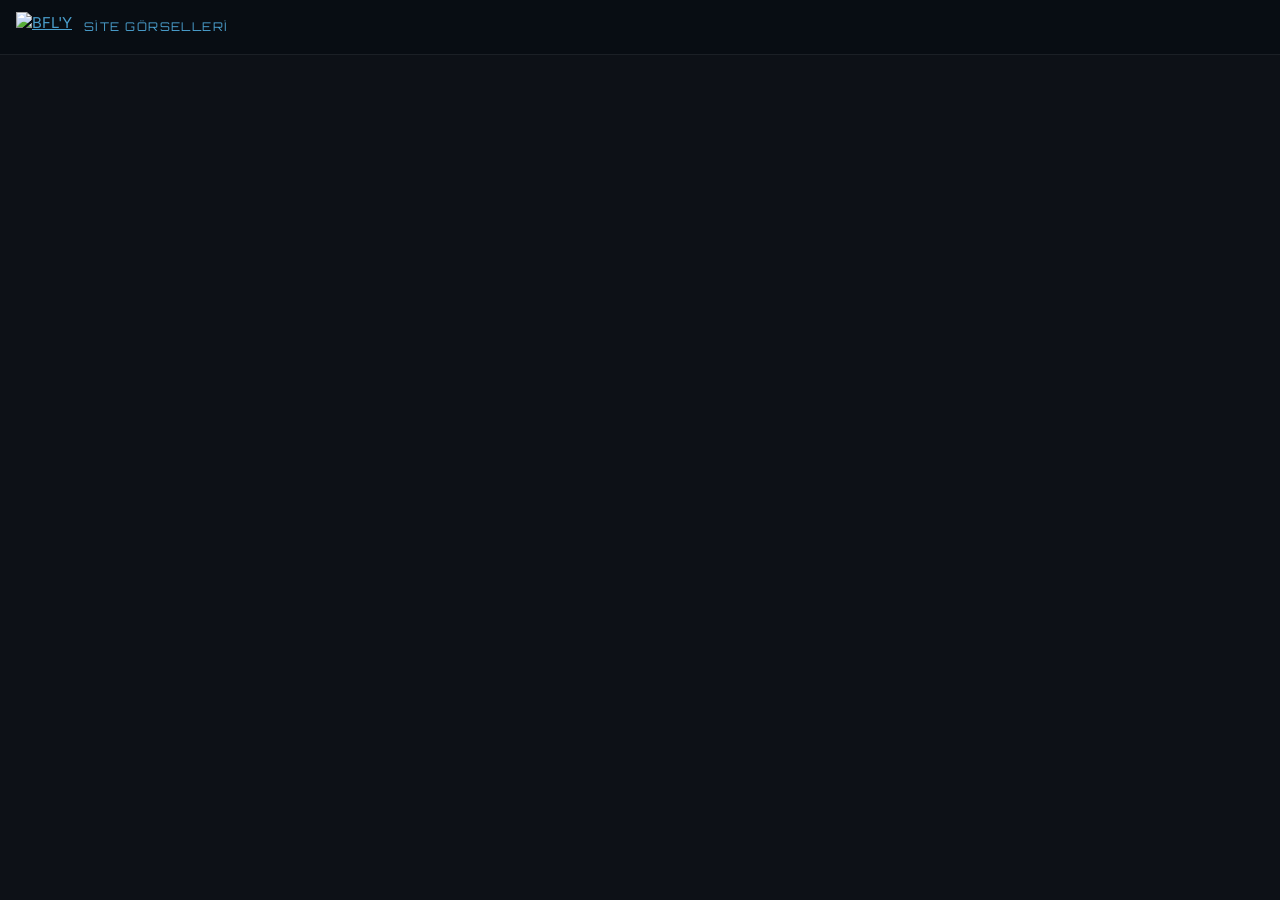
==== yonetim/index.html @ 782b3280 "Yönetim paneli (/yonetim/): araç görselleri ve galeri panelden - /yonetim/: portal adminleri araç sa" ====
<!DOCTYPE html>
<html lang="tr">
<head>
  <meta charset="UTF-8" />
  <meta name="viewport" content="width=device-width, initial-scale=1.0, viewport-fit=cover" />
  <title>Site görselleri · BFL'Y</title>
  <meta name="robots" content="noindex, nofollow" />
  <meta name="theme-color" content="#0D1117" />
  <link rel="icon" type="image/png" sizes="32x32" href="/assets/images/brand/favicon-32.png" />
  <link rel="preconnect" href="https://fonts.googleapis.com" />
  <link rel="preconnect" href="https://fonts.gstatic.com" crossorigin />
  <link href="https://fonts.googleapis.com/css2?family=Inter:wght@400;500;600&family=Orbitron:wght@600;800&display=swap" rel="stylesheet" />
  <link rel="stylesheet" href="/css/yonetim.css" />
  <script type="module" src="/js/yonetim.js"></script>
</head>
<body>
  <header>
    <a href="/"><img src="/assets/images/brand/LogoButun.png" alt="BFL'Y" /></a>
    <span class="title">Site görselleri</span>
    <span class="spacer"></span>
    <span class="who" id="who"></span>
    <button type="button" class="btn" id="logoutBtn" hidden>Çıkış</button>
  </header>
  <main>
    <section class="card login" id="loginCard" hidden>
      <h1>Yönetim</h1>
      <p class="sub">Portal hesabınla giriş yap. Sadece portal adminleri görsel yükleyebilir.</p>
      <form id="loginForm" novalidate>
        <label for="email">E-posta</label>
        <input type="email" id="email" autocomplete="username" required />
        <label for="password">Şifre</label>
        <input type="password" id="password" autocomplete="current-password" required />
        <p class="error" id="loginError"></p>
        <button type="submit" class="btn btn-primary btn-block" id="loginBtn">Giriş yap</button>
      </form>
    </section>

    <section class="card login" id="denied" hidden>
      <h1>Yetki yok</h1>
      <p class="sub">Bu sayfa sadece portal adminleri için. Görsel eklenmesini istiyorsan admine yaz.</p>
    </section>

    <section id="panel" hidden>
      <h1>Site görselleri</h1>
      <p class="sub">Araç sayfalarındaki görsel/videolar ve galeri. Yüklediğin dosya sitede hemen görünür; "Kaldır" deyince alan
        eski haline döner. Fotoğraflar yüklenirken küçültülür; videolar en fazla 50 MB (MP4 en iyisi).</p>
      <div class="tabs" id="tabs">
        <button type="button" data-page="delifisek" class="active">DeliFişek</button>
        <button type="button" data-page="turcofighter">TurcoFighter</button>
        <button type="button" data-page="galeri">Galeri</button>
      </div>
      <p class="note" id="summary"></p>
      <div id="groups"></div>
    </section>
  </main>
</body>
</html>
---- css/yonetim.css ----
/* =============================================
   BFL'Y — yonetim.css (/yonetim/: site görselleri paneli)
   ============================================= */
:root {
  --bg: #0D1117; --bg-card: #111827; --bg-dark: #080D13; --bg-raised: #162033;
  --text: #F0F0F5; --text-muted: #8899BB; --accent: #4A9ECC;
  --ok: #3FB27F; --warn: #E0A33A; --danger: #E5534B;
  --border-dim: rgba(255, 255, 255, 0.08); --border-strong: rgba(255, 255, 255, 0.16);
  --font-display: 'Orbitron', sans-serif; --font-body: 'Inter', system-ui, sans-serif;
  color-scheme: dark;
}
* { box-sizing: border-box; }
[hidden] { display: none !important; }
body { margin: 0; background: var(--bg); color: var(--text); font-family: var(--font-body); font-size: 15px; line-height: 1.5; }
a { color: var(--accent); }

header {
  position: sticky; top: 0; z-index: 10; display: flex; align-items: center; gap: 12px; padding: 12px 16px;
  background: rgba(8, 13, 19, 0.95); border-bottom: 1px solid var(--border-dim);
}
header img { display: block; height: 30px; }
header .title { font-family: var(--font-display); font-size: 0.75rem; letter-spacing: 0.12em; text-transform: uppercase; color: var(--accent); }
header .spacer { flex: 1; }
header .who { color: var(--text-muted); font-size: 0.85rem; }

main { max-width: 1000px; margin: 0 auto; padding: 24px 16px 64px; }
h1 { margin: 0 0 6px; font-family: var(--font-display); font-size: 1.4rem; }
.sub { margin: 0 0 20px; color: var(--text-muted); }
.card { padding: 20px; border: 1px solid var(--border-dim); border-radius: 8px; background: var(--bg-card); }
.login { max-width: 380px; margin: 40px auto; }
label { display: block; margin: 12px 0 4px; color: var(--text-muted); font-size: 0.85rem; }
input[type=email], input[type=password] {
  width: 100%; height: 44px; padding: 0 12px; border: 1px solid var(--border-strong); border-radius: 6px;
  background: var(--bg-dark); color: var(--text); font: inherit;
}
input:focus-visible, .btn:focus-visible, .tabs button:focus-visible { outline: 2px solid var(--accent); outline-offset: 2px; }

.btn {
  position: relative; display: inline-flex; align-items: center; justify-content: center; gap: 6px; height: 38px; padding: 0 14px;
  border: 1px solid var(--border-strong); border-radius: 6px; background: transparent; color: var(--text);
  margin: 0; font: inherit; font-size: 0.85rem; text-decoration: none; cursor: pointer; overflow: hidden;
}
.btn:hover { border-color: var(--accent); color: var(--accent); }
.btn:disabled { opacity: 0.55; cursor: wait; }
.btn-primary { border-color: var(--accent); background: var(--accent); color: #06131c; font-weight: 600; }
.btn-primary:hover { background: #62b8e0; color: #06131c; }
.btn-danger { border-color: rgba(229, 83, 75, 0.5); color: var(--danger); }
.btn-block { width: 100%; margin-top: 8px; }
.btn input[type=file] { position: absolute; inset: 0; opacity: 0; cursor: pointer; }
.error { min-height: 1.2em; margin: 10px 0 0; color: var(--danger); font-size: 0.85rem; }

.tabs { display: inline-flex; margin-bottom: 12px; border: 1px solid var(--border-strong); border-radius: 6px; overflow: hidden; }
.tabs button { padding: 8px 18px; border: 0; background: transparent; color: var(--text-muted); font: inherit; cursor: pointer; }
.tabs button.active { background: var(--bg-raised); color: var(--text); }
.note { color: var(--text-muted); font-size: 0.85rem; }
.group-title {
  margin: 24px 0 10px; color: var(--text-muted); font-family: var(--font-display); font-size: 0.68rem; letter-spacing: 0.12em; text-transform: uppercase;
}
.slots { display: grid; gap: 10px; }
.slot {
  display: grid; grid-template-columns: 132px minmax(0, 1fr) auto; align-items: center; gap: 14px; padding: 12px;
  border: 1px solid var(--border-dim); border-radius: 8px; background: var(--bg-card);
}
.slot.is-empty { border-style: dashed; border-color: rgba(224, 163, 58, 0.35); }
.thumb {
  display: flex; align-items: center; justify-content: center; width: 132px; aspect-ratio: 16 / 10; overflow: hidden;
  border-radius: 6px; background: var(--bg-dark); color: var(--text-muted); font-size: 0.75rem;
}
.thumb img, .thumb video { display: block; width: 100%; height: 100%; object-fit: cover; }
.slot-name { font-weight: 600; }
.slot-where { color: var(--text-muted); font-size: 0.82rem; }
.chip { display: inline-block; margin-top: 6px; padding: 2px 8px; border: 1px solid var(--border-strong); border-radius: 999px; color: var(--text-muted); font-size: 0.72rem; }
.chip.up { border-color: rgba(63, 178, 127, 0.5); color: var(--ok); }
.chip.empty { border-color: rgba(224, 163, 58, 0.5); color: var(--warn); }
.actions { display: flex; flex-wrap: wrap; justify-content: flex-end; gap: 8px; }

/* Galeri sekmesi */
.gal-bar { display: flex; flex-wrap: wrap; align-items: flex-end; gap: 12px; margin: 8px 0 10px; }
label.inline { margin: 0; }
label.inline select { display: block; margin-top: 4px; }
select, .gal-fields input[type=text], .pos {
  height: 38px; padding: 0 10px; border: 1px solid var(--border-strong); border-radius: 6px;
  background: var(--bg-dark); color: var(--text); font: inherit; font-size: 0.85rem;
}
select:focus-visible, .gal-fields input:focus-visible, .pos:focus-visible { outline: 2px solid var(--accent); outline-offset: 2px; }
.gal-fields { display: grid; gap: 6px; }
.gal-fields select { justify-self: start; }
.pos { width: 64px; }
.gal-empty { margin: 12px 0; color: var(--text-muted); }

#toasts {
  position: fixed; left: 50%; bottom: 20px; z-index: 50; display: flex; flex-direction: column; align-items: center; gap: 8px;
  width: max-content; max-width: calc(100vw - 32px); transform: translateX(-50%); pointer-events: none;
}
.toast {
  max-width: 100%; padding: 10px 16px; pointer-events: auto;
  border: 1px solid var(--border-strong); border-radius: 6px; background: var(--bg-raised); box-shadow: 0 8px 28px rgba(0, 0, 0, 0.4);
}
.toast.err { border-color: rgba(229, 83, 75, 0.6); }
.toast.ok { border-color: rgba(63, 178, 127, 0.6); }

@media (max-width: 640px) {
  .slot { grid-template-columns: 96px minmax(0, 1fr); }
  .thumb { width: 96px; }
  .actions { grid-column: 1 / -1; justify-content: flex-start; }
  header .who { display: none; }
}
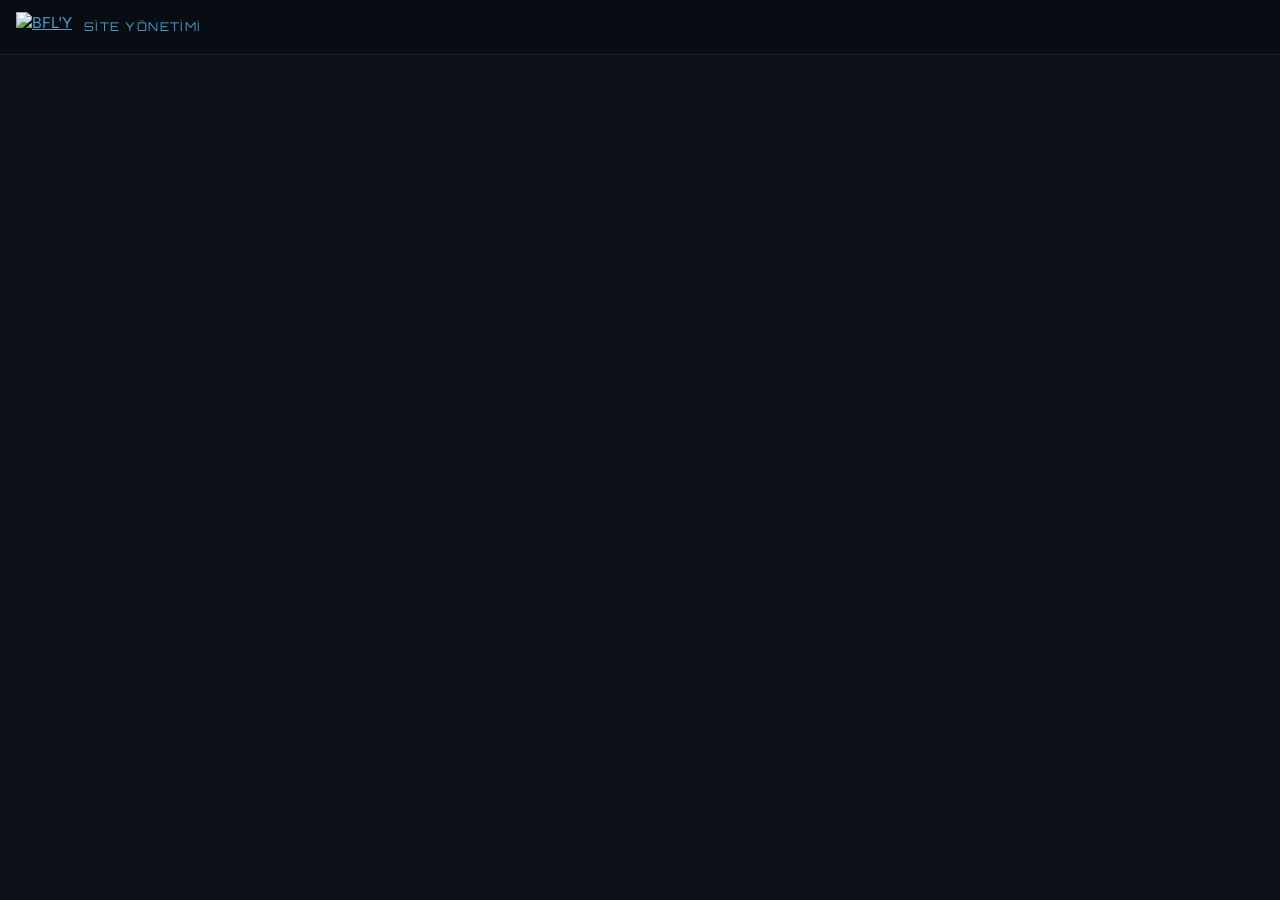
==== commit 9d67652e: "Yönetim paneline Metinler: sitedeki yazılar panelden değişir - /yonetim/ → Metinler: sayfa seç, yazı" ====
--- a/yonetim/index.html
+++ b/yonetim/index.html
@@ -3,7 +3,7 @@
 <head>
   <meta charset="UTF-8" />
   <meta name="viewport" content="width=device-width, initial-scale=1.0, viewport-fit=cover" />
-  <title>Site görselleri · BFL'Y</title>
+  <title>Site yönetimi · BFL'Y</title>
   <meta name="robots" content="noindex, nofollow" />
   <meta name="theme-color" content="#0D1117" />
   <link rel="icon" type="image/png" sizes="32x32" href="/assets/images/brand/favicon-32.png" />
@@ -16,7 +16,7 @@
 <body>
   <header>
     <a href="/"><img src="/assets/images/brand/LogoButun.png" alt="BFL'Y" /></a>
-    <span class="title">Site görselleri</span>
+    <span class="title">Site yönetimi</span>
     <span class="spacer"></span>
     <span class="who" id="who"></span>
     <button type="button" class="btn" id="logoutBtn" hidden>Çıkış</button>
@@ -24,7 +24,7 @@
   <main>
     <section class="card login" id="loginCard" hidden>
       <h1>Yönetim</h1>
-      <p class="sub">Portal hesabınla giriş yap. Sadece portal adminleri görsel yükleyebilir.</p>
+      <p class="sub">Portal hesabınla giriş yap. Sadece portal adminleri değişiklik yapabilir.</p>
       <form id="loginForm" novalidate>
         <label for="email">E-posta</label>
         <input type="email" id="email" autocomplete="username" required />
@@ -37,17 +37,19 @@
 
     <section class="card login" id="denied" hidden>
       <h1>Yetki yok</h1>
-      <p class="sub">Bu sayfa sadece portal adminleri için. Görsel eklenmesini istiyorsan admine yaz.</p>
+      <p class="sub">Bu sayfa sadece portal adminleri için. Sitede bir değişiklik istiyorsan admine yaz.</p>
     </section>
 
     <section id="panel" hidden>
-      <h1>Site görselleri</h1>
-      <p class="sub">Araç sayfalarındaki görsel/videolar ve galeri. Yüklediğin dosya sitede hemen görünür; "Kaldır" deyince alan
-        eski haline döner. Fotoğraflar yüklenirken küçültülür; videolar en fazla 50 MB (MP4 en iyisi).</p>
+      <h1>Site yönetimi</h1>
+      <p class="sub">Araç sayfalarındaki görsel/videolar, galeri ve sitedeki yazılar. Yaptığın değişiklik sitede hemen görünür;
+        "Kaldır" ya da "Varsayılana dön" eski haline döndürür. Fotoğraflar yüklenirken küçültülür; videolar en fazla 50 MB
+        (MP4 en iyisi).</p>
       <div class="tabs" id="tabs">
         <button type="button" data-page="delifisek" class="active">DeliFişek</button>
         <button type="button" data-page="turcofighter">TurcoFighter</button>
         <button type="button" data-page="galeri">Galeri</button>
+        <button type="button" data-page="metinler">Metinler</button>
       </div>
       <p class="note" id="summary"></p>
       <div id="groups"></div>
--- a/css/yonetim.css
+++ b/css/yonetim.css
@@ -88,6 +88,29 @@
 .pos { width: 64px; }
 .gal-empty { margin: 12px 0; color: var(--text-muted); }
 
+/* Metinler sekmesi */
+.tabs { flex-wrap: wrap; }
+label.grow { flex: 1 1 220px; }
+input[type=search] {
+  display: block; width: 100%; height: 38px; margin-top: 4px; padding: 0 10px; border: 1px solid var(--border-strong);
+  border-radius: 6px; background: var(--bg-dark); color: var(--text); font: inherit; font-size: 0.85rem;
+}
+input[type=search]:focus-visible, .text-field textarea:focus-visible { outline: 2px solid var(--accent); outline-offset: 2px; }
+.text-row { grid-template-columns: 110px minmax(0, 1fr) auto; align-items: start; }
+.text-head { display: flex; flex-direction: column; align-items: flex-start; gap: 4px; padding-top: 22px; }
+.text-head .chip { margin-top: 0; }
+.text-fields { display: grid; gap: 8px; }
+.text-fields.two { grid-template-columns: 1fr 1fr; }
+.text-field { margin: 0; }
+.text-field span { display: block; margin-bottom: 4px; }
+.text-field textarea {
+  display: block; width: 100%; min-height: 38px; padding: 8px 10px; resize: vertical; border: 1px solid var(--border-strong);
+  border-radius: 6px; background: var(--bg-dark); color: var(--text); font: inherit; font-size: 0.88rem; line-height: 1.45;
+}
+.text-row .actions { flex-direction: column; align-items: stretch; padding-top: 22px; }
+.text-group .group-title { font-family: var(--font-body); font-size: 0.8rem; font-weight: 600; letter-spacing: 0.02em; text-transform: none; }
+.reader { position: absolute; top: 0; left: -10000px; width: 1280px; height: 800px; border: 0; visibility: hidden; }
+
 #toasts {
   position: fixed; left: 50%; bottom: 20px; z-index: 50; display: flex; flex-direction: column; align-items: center; gap: 8px;
   width: max-content; max-width: calc(100vw - 32px); transform: translateX(-50%); pointer-events: none;
@@ -103,5 +126,10 @@
   .slot { grid-template-columns: 96px minmax(0, 1fr); }
   .thumb { width: 96px; }
   .actions { grid-column: 1 / -1; justify-content: flex-start; }
+  .tabs { display: grid; grid-template-columns: 1fr 1fr; width: 100%; }
+  .text-row { grid-template-columns: minmax(0, 1fr); }
+  .text-head { flex-direction: row; padding-top: 0; }
+  .text-fields.two { grid-template-columns: minmax(0, 1fr); }
+  .text-row .actions { flex-direction: row; padding-top: 0; }
   header .who { display: none; }
 }
